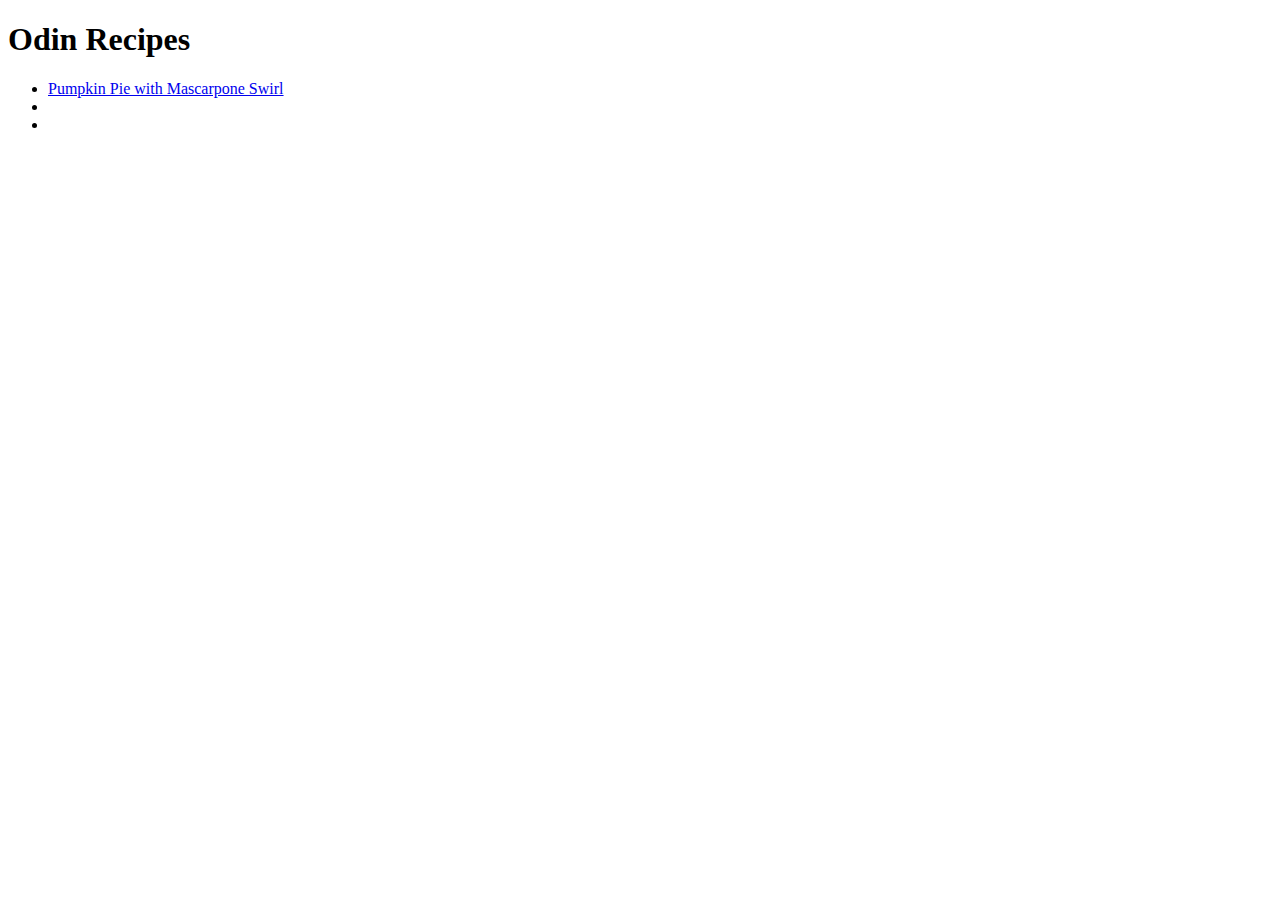
==== index.html @ 35da782e "Make recipes on main page unordered list" ====
<!DOCTYPE html>
<html lang="en">
<head>
    <meta charset="UTF-8">
    <meta http-equiv="X-UA-Compatible" content="IE=edge">
    <meta name="viewport" content="width=device-width, initial-scale=1.0">
    <title>Document</title>
</head>
<body>
    <h1>Odin Recipes</h1>
    <ul>
        <li>
            <a href = "recipes/pumpkinpie.html">Pumpkin Pie with Mascarpone Swirl</a>
        </li>
        <li>

        </li>
        <li>
            
        </li>
    </ul>



</body>
</html>
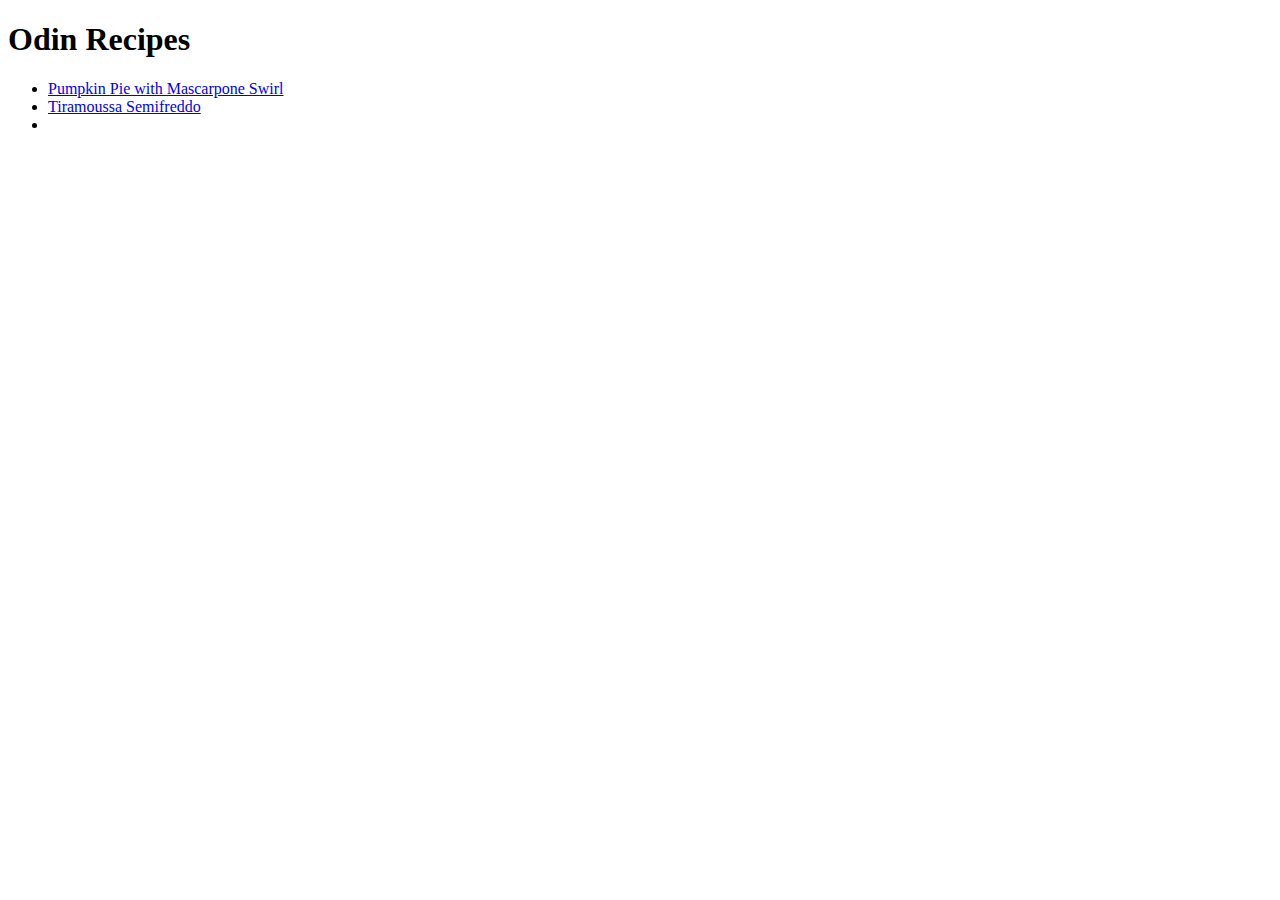
==== commit 8e0a0e2f: "Change to index.html (tiramoussa link)" ====
--- a/index.html
+++ b/index.html
@@ -13,10 +13,10 @@
             <a href = "recipes/pumpkinpie.html">Pumpkin Pie with Mascarpone Swirl</a>
         </li>
         <li>
-
+            <a href = "recipes/tiramoussasemifreddo.html">Tiramoussa Semifreddo</a>
         </li>
         <li>
-            
+
         </li>
     </ul>
 
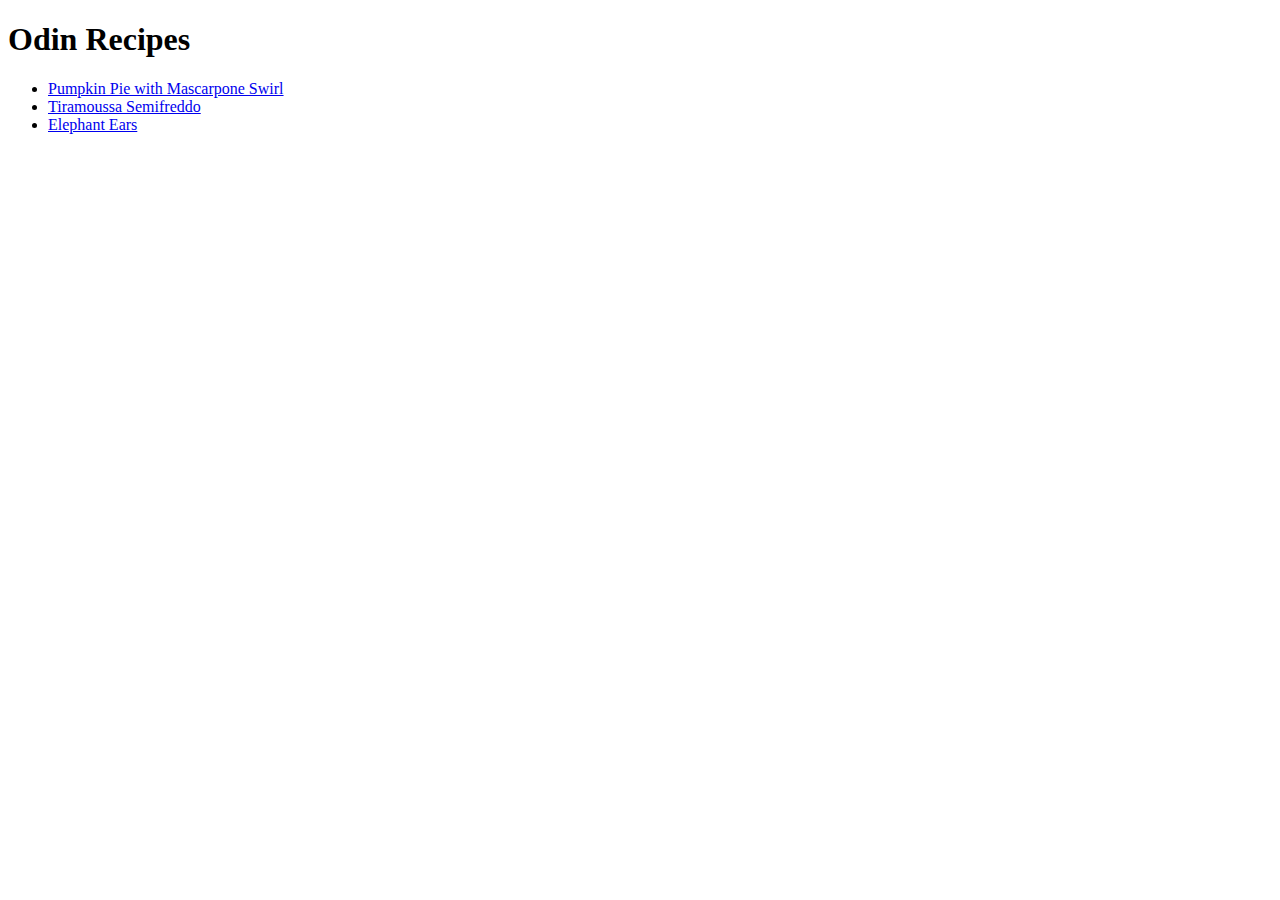
==== commit 5f7a4ebc: "Add elephant ears link on homepage and elephantears.html with boilerplate" ====
--- a/index.html
+++ b/index.html
@@ -16,7 +16,7 @@
             <a href = "recipes/tiramoussasemifreddo.html">Tiramoussa Semifreddo</a>
         </li>
         <li>
-
+            <a href = "recipes/elephantears.html">Elephant Ears</a>
         </li>
     </ul>
 
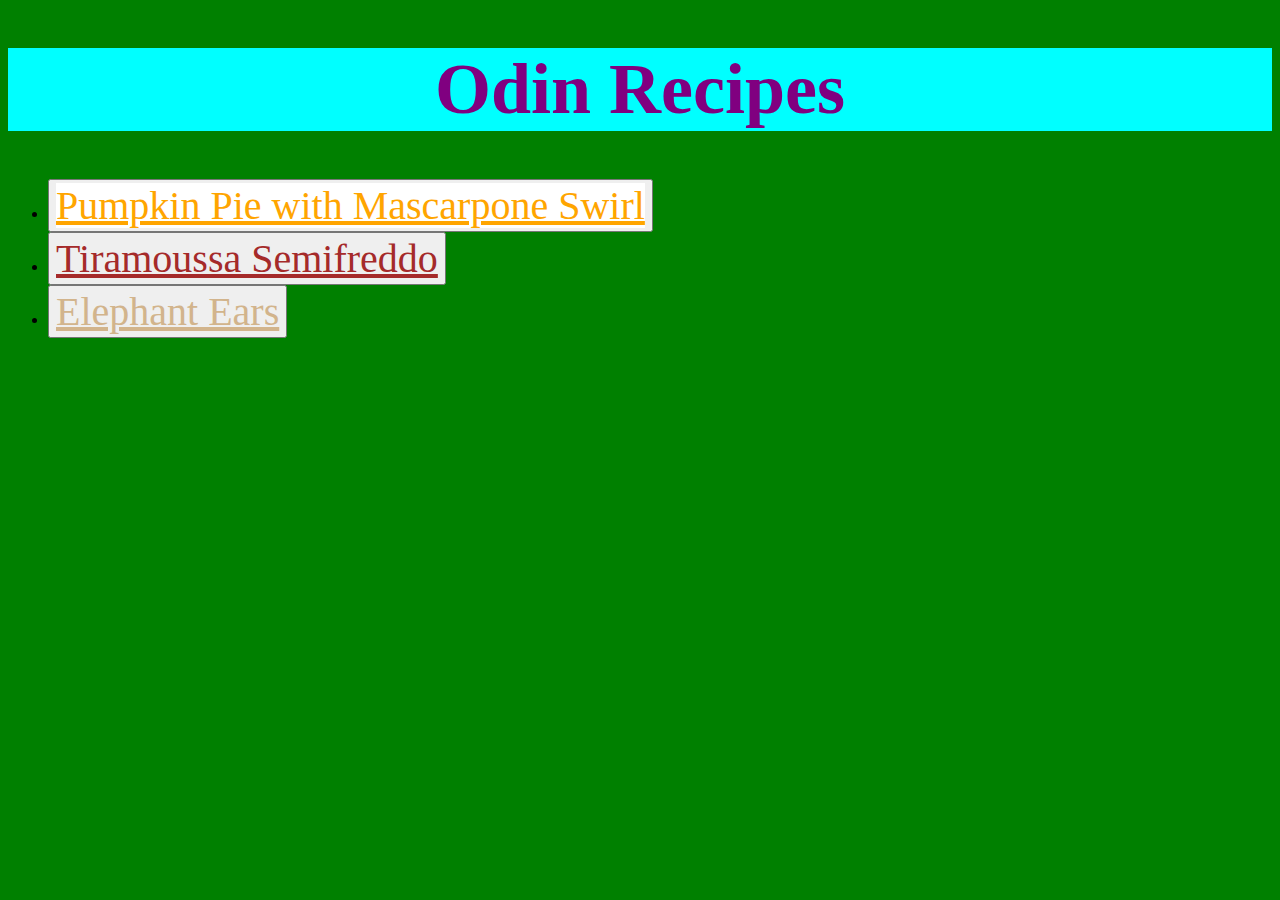
==== commit 6dd33a90: "Style the recipe page using basic css" ====
--- a/index.html
+++ b/index.html
@@ -1,22 +1,28 @@
 <!DOCTYPE html>
 <html lang="en">
 <head>
+
+    <link rel = "stylesheet" href = "style.css">
+
     <meta charset="UTF-8">
     <meta http-equiv="X-UA-Compatible" content="IE=edge">
     <meta name="viewport" content="width=device-width, initial-scale=1.0">
     <title>Document</title>
 </head>
 <body>
-    <h1>Odin Recipes</h1>
+    <h1 class = "title">Odin Recipes</h1>
     <ul>
         <li>
-            <a href = "recipes/pumpkinpie.html">Pumpkin Pie with Mascarpone Swirl</a>
+            <button type = "button" onclick="alert('Get ready for flavor!')">
+                <a class = "recipes pumpkin" href = "recipes/pumpkinpie.html">Pumpkin Pie with Mascarpone Swirl</a></button>
         </li>
         <li>
-            <a href = "recipes/tiramoussasemifreddo.html">Tiramoussa Semifreddo</a>
+            <button type = "button" onclick="alert('Get ready for flavor!')">
+                <a class = "recipes tiramisu" href = "recipes/tiramoussasemifreddo.html">Tiramoussa Semifreddo</a></button>
         </li>
         <li>
-            <a href = "recipes/elephantears.html">Elephant Ears</a>
+            <button type = "button" onclick="alert('Get ready for flavor!')">
+                <a class = "recipes elephant" href = "recipes/elephantears.html">Elephant Ears</a></button>
         </li>
     </ul>
 
--- a/style.css
+++ b/style.css
@@ -0,0 +1,28 @@
+body {
+    background-color: green;
+}
+
+.title {
+    color: purple;
+    text-align: center;
+    background-color: aqua;
+    font-size: 72px;
+}
+
+.recipes {
+    font-size: 40px;
+    font-family: 'Papyrus';
+}
+
+.pumpkin {
+    color: orange;
+    background-color: white;
+}
+
+.tiramisu {
+    color: brown;
+}
+
+.elephant {
+    color: tan;
+}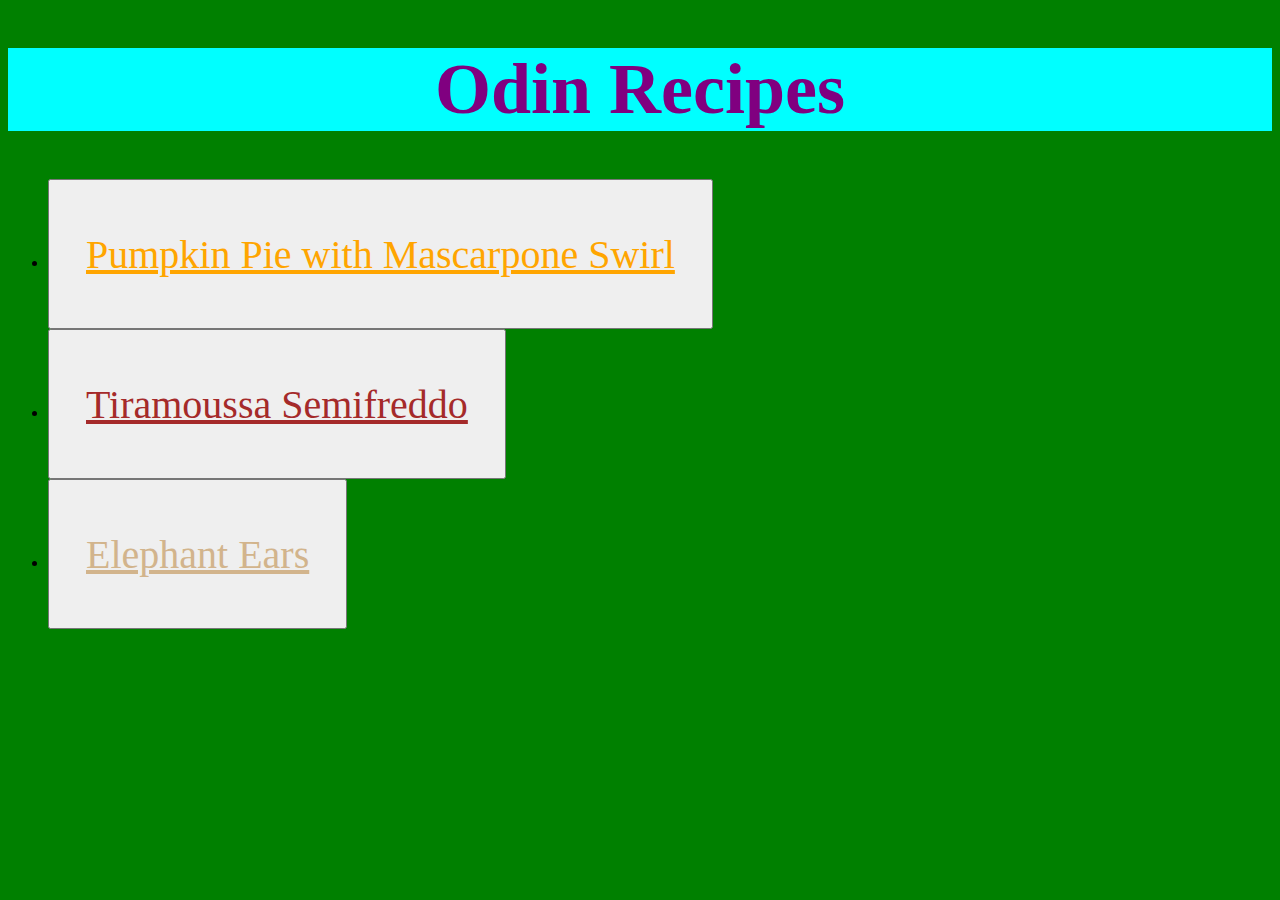
==== commit 90fa389d: "Play around with css flex box. Testing" ====
--- a/index.html
+++ b/index.html
@@ -11,20 +11,22 @@
 </head>
 <body>
     <h1 class = "title">Odin Recipes</h1>
-    <ul>
-        <li>
-            <button type = "button" onclick="alert('Get ready for flavor!')">
-                <a class = "recipes pumpkin" href = "recipes/pumpkinpie.html">Pumpkin Pie with Mascarpone Swirl</a></button>
-        </li>
-        <li>
-            <button type = "button" onclick="alert('Get ready for flavor!')">
-                <a class = "recipes tiramisu" href = "recipes/tiramoussasemifreddo.html">Tiramoussa Semifreddo</a></button>
-        </li>
-        <li>
-            <button type = "button" onclick="alert('Get ready for flavor!')">
-                <a class = "recipes elephant" href = "recipes/elephantears.html">Elephant Ears</a></button>
-        </li>
-    </ul>
+        <ul>
+    
+            <li>
+            <button class = "button" type = "button" onclick="alert('Get ready for flavor!')">
+                <a class = "recipes pumpkin" href = "recipes/pumpkinpie.html">Pumpkin Pie with Mascarpone Swirl</a></button></li>
+        
+            <li>
+            <button class = "button" type = "button" onclick="alert('Get ready for flavor!')">
+                <a class = "recipes tiramisu" href = "recipes/tiramoussasemifreddo.html">Tiramoussa Semifreddo</a></button></li>
+        
+            <li>
+            <button class = "button" type = "button" onclick="alert('Get ready for flavor!')">
+                <a class = "recipes elephant" href = "recipes/elephantears.html">Elephant Ears</a></button></li>
+                
+        </ul>
+    
 
 
 
--- a/style.css
+++ b/style.css
@@ -1,3 +1,5 @@
+
+
 body {
     background-color: green;
 }
@@ -12,11 +14,15 @@
 .recipes {
     font-size: 40px;
     font-family: 'Papyrus';
+    padding: 30px;
+}
+
+.button {
+    height: 150px;
 }
 
 .pumpkin {
     color: orange;
-    background-color: white;
 }
 
 .tiramisu {
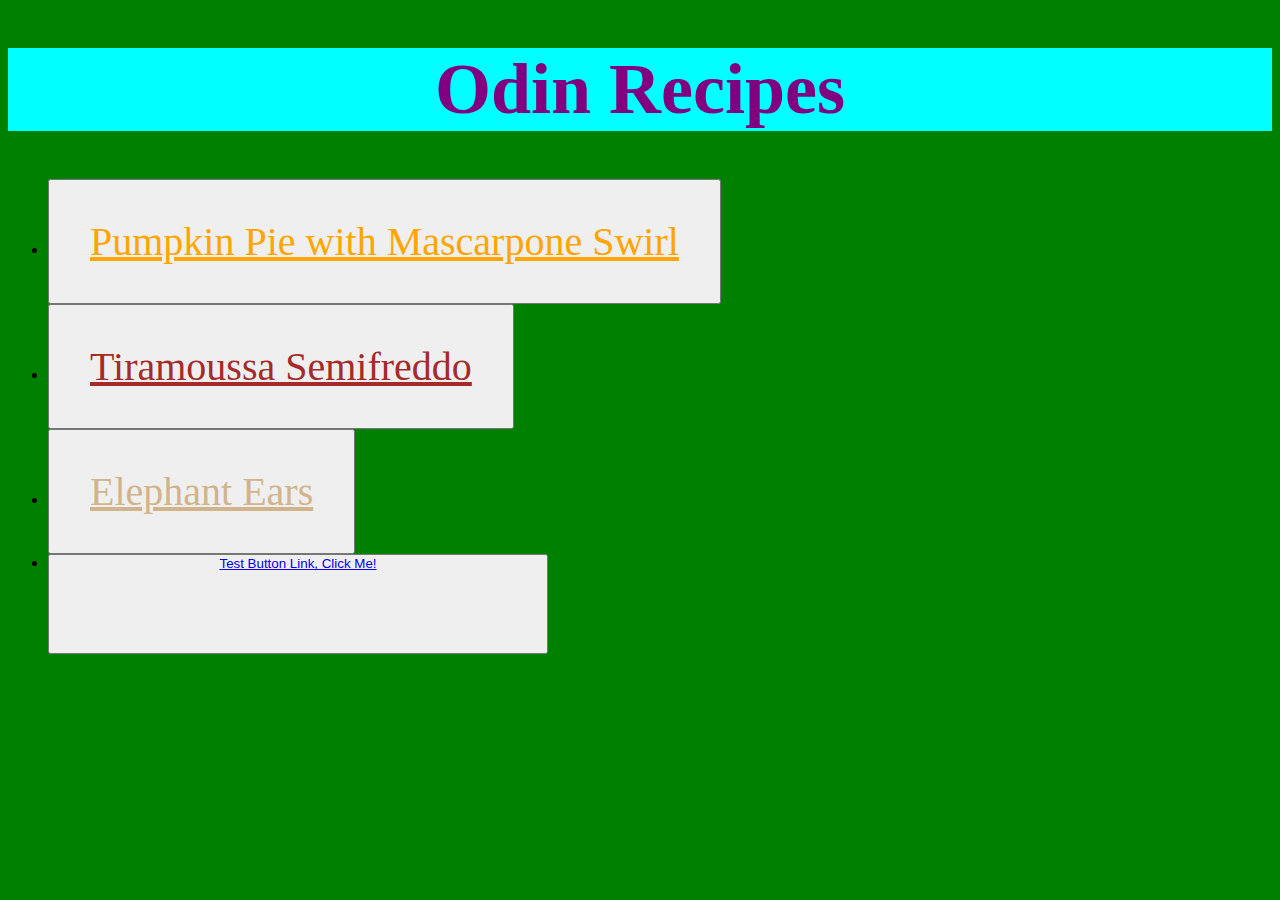
==== commit a23d4527: "Test more box things" ====
--- a/index.html
+++ b/index.html
@@ -15,15 +15,21 @@
     
             <li>
             <button class = "button" type = "button" onclick="alert('Get ready for flavor!')">
-                <a class = "recipes pumpkin" href = "recipes/pumpkinpie.html">Pumpkin Pie with Mascarpone Swirl</a></button></li>
+                <a class = "recipes-link pumpkin" href = "recipes/pumpkinpie.html">Pumpkin Pie with Mascarpone Swirl</a></button></li>
         
             <li>
             <button class = "button" type = "button" onclick="alert('Get ready for flavor!')">
-                <a class = "recipes tiramisu" href = "recipes/tiramoussasemifreddo.html">Tiramoussa Semifreddo</a></button></li>
+                <a class = "recipes-link tiramisu" href = "recipes/tiramoussasemifreddo.html">Tiramoussa Semifreddo</a></button></li>
         
             <li>
             <button class = "button" type = "button" onclick="alert('Get ready for flavor!')">
-                <a class = "recipes elephant" href = "recipes/elephantears.html">Elephant Ears</a></button></li>
+                <a class = "recipes-link elephant" href = "recipes/elephantears.html">Elephant Ears</a></button></li>
+
+            <li>
+                <button class = "button testbutton" type = "button">
+                    <a class = "testlink" href = "recipes/pumpkinpie.html">Test Button Link, Click Me!</a>
+                </button>
+            </li>
                 
         </ul>
     
--- a/style.css
+++ b/style.css
@@ -11,14 +11,15 @@
     font-size: 72px;
 }
 
-.recipes {
+.recipes-link {
     font-size: 40px;
     font-family: 'Papyrus';
-    padding: 30px;
+    padding: 40px;
 }
 
 .button {
-    height: 150px;
+    padding: 0px;
+    height: 125px;
 }
 
 .pumpkin {
@@ -31,4 +32,28 @@
 
 .elephant {
     color: tan;
+}
+
+.testlink {
+    /*font-size: 30px;
+    justify-content: center;
+    text-align: center;
+    align-items: center;
+    line-height: 100%;
+    display: inline-block;
+    width: 100%;
+    height: 100%;*/
+    width: 100%;
+    height: 100%;
+    display: inline-block;
+    margin-left: auto;
+    margin-right: auto;
+    margin-top: auto;
+}
+
+.testbutton {
+    
+    justify-content: center;
+    width: 500px;
+    height: 100px;
 }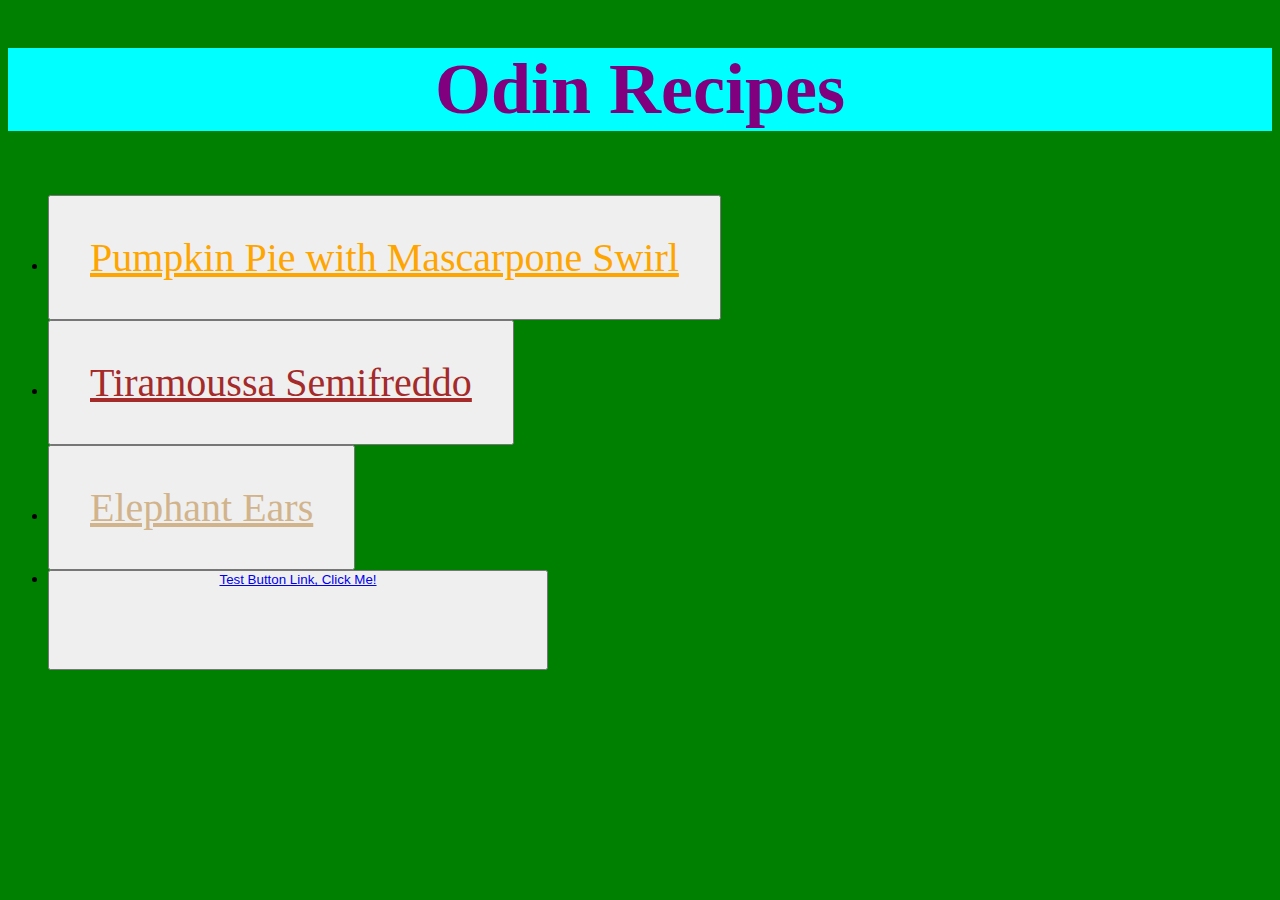
==== commit 695f7ee4: "Flexbox practice stuff" ====
--- a/index.html
+++ b/index.html
@@ -11,27 +11,36 @@
 </head>
 <body>
     <h1 class = "title">Odin Recipes</h1>
+        <div class = "flexbox">
         <ul>
-    
+            <div>
             <li>
             <button class = "button" type = "button" onclick="alert('Get ready for flavor!')">
                 <a class = "recipes-link pumpkin" href = "recipes/pumpkinpie.html">Pumpkin Pie with Mascarpone Swirl</a></button></li>
-        
+            </div>
+
+            <div>
             <li>
             <button class = "button" type = "button" onclick="alert('Get ready for flavor!')">
                 <a class = "recipes-link tiramisu" href = "recipes/tiramoussasemifreddo.html">Tiramoussa Semifreddo</a></button></li>
-        
+            </div>
+
+            <div>
             <li>
             <button class = "button" type = "button" onclick="alert('Get ready for flavor!')">
                 <a class = "recipes-link elephant" href = "recipes/elephantears.html">Elephant Ears</a></button></li>
+            </div>
 
+            <div>
             <li>
                 <button class = "button testbutton" type = "button">
                     <a class = "testlink" href = "recipes/pumpkinpie.html">Test Button Link, Click Me!</a>
                 </button>
             </li>
+            </div>
                 
         </ul>
+    </div>
     
 
 
--- a/style.css
+++ b/style.css
@@ -17,6 +17,7 @@
     padding: 40px;
 }
 
+
 .button {
     padding: 0px;
     height: 125px;
@@ -35,14 +36,6 @@
 }
 
 .testlink {
-    /*font-size: 30px;
-    justify-content: center;
-    text-align: center;
-    align-items: center;
-    line-height: 100%;
-    display: inline-block;
-    width: 100%;
-    height: 100%;*/
     width: 100%;
     height: 100%;
     display: inline-block;
@@ -56,4 +49,12 @@
     justify-content: center;
     width: 500px;
     height: 100px;
+}
+
+.flexbox{
+    display: flex;
+}
+
+.flexbox div {
+    flex: 1;
 }